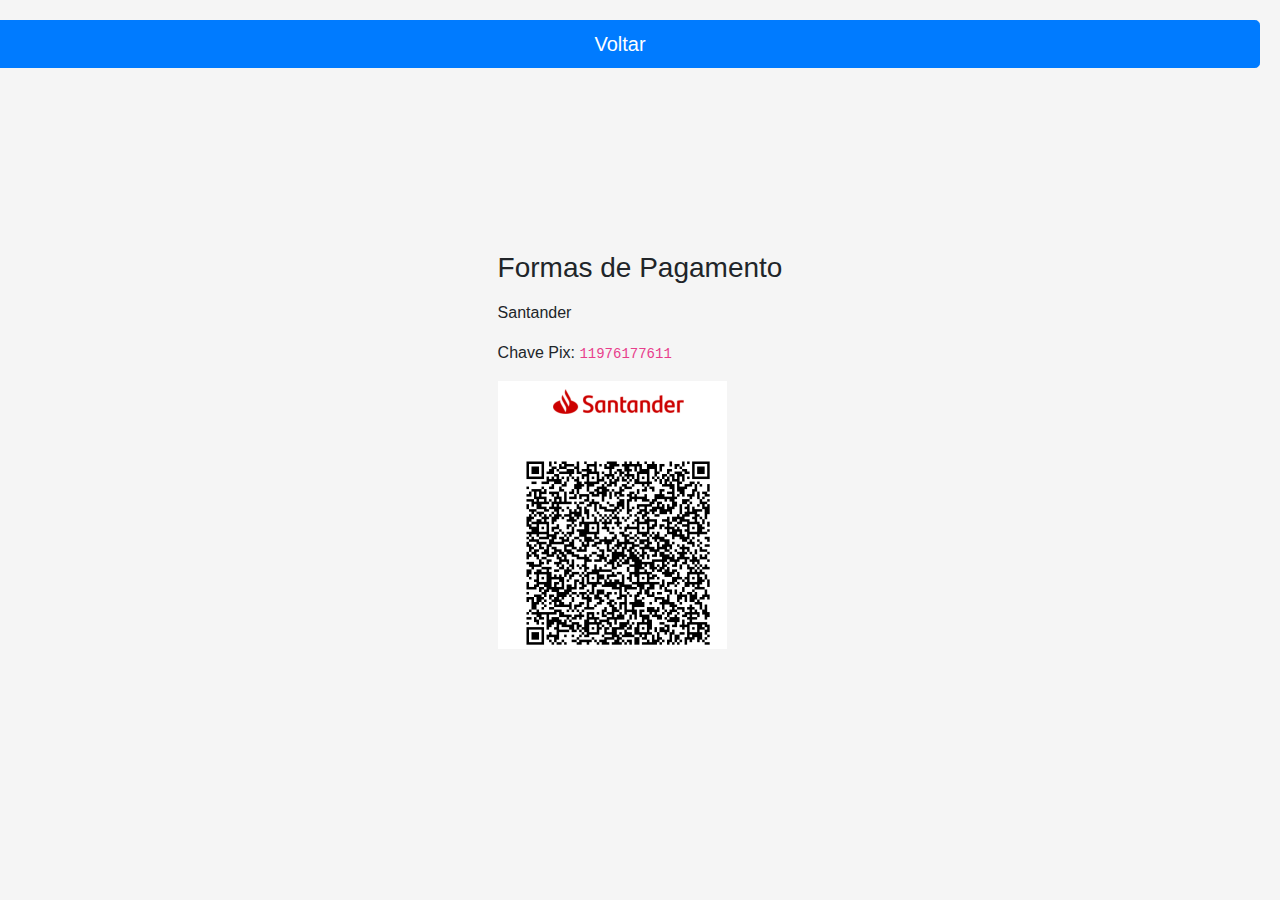
==== Chekout.html @ 1820d04c "upt8" ====
<!DOCTYPE html>
<html lang="en">
    <head>
        <meta charset="utf-8">
        <meta name="viewport" content="width=device-width, initial-scale=1, shrink-to-fit=no">
        <meta name="description" content="">
        <meta name="author" content="">
        <link rel="icon" href="../../../../favicon.ico">
    
        <title>Floating labels example for Bootstrap</title>
    
        <!-- Bootstrap core CSS -->
        <link href="./css/bootstrap.min.css" rel="stylesheet">
    
        <!-- Custom styles for this template -->
        <link href="floating-labels.css" rel="stylesheet">
      </head>
      
    <header class="headerButton">
        <a id="back-button" class="btn btn-lg btn-primary btn-block" href="index.html">Voltar</a>
    </header>

    <body>
    <div>
        <h1 class="h3 mb-3 font-weight-normal">Formas de Pagamento</h1>

        <p>Santander</p>
        <p>Chave Pix:  <code>11976177611</code></p>
        <img src="./img/santander.png" alt="qrcode">
    </div>
</body>
</html>
---- floating-labels.css ----
:root {
  --input-padding-x: .75rem;
  --input-padding-y: .75rem;
}

html,
body {
  height: 100%;
}

body {
  display: -ms-flexbox;
  display: -webkit-box;
  display: flex;
  -ms-flex-align: center;
  -ms-flex-pack: center;
  -webkit-box-align: center;
  align-items: center;
  -webkit-box-pack: center;
  justify-content: center;
  padding-top: 40px;
  padding-bottom: 40px;
  background-color: #f5f5f5;
}

.form-signin {
  width: 100%;
  max-width: 420px;
  padding: 15px;
  margin: 0 auto;
}

.form-label-group {
  position: relative;
  margin-bottom: 1rem;
}

.form-label-group > input,
.form-label-group > label {
  padding: var(--input-padding-y) var(--input-padding-x);
}

.form-label-group > label {
  position: absolute;
  top: 0;
  left: 0;
  display: block;
  width: 100%;
  margin-bottom: 0; /* Override default `<label>` margin */
  line-height: 1.5;
  color: #495057;
  border: 1px solid transparent;
  border-radius: .25rem;
  transition: all .1s ease-in-out;
}

.form-label-group input::-webkit-input-placeholder {
  color: transparent;
}

.form-label-group input:-ms-input-placeholder {
  color: transparent;
}

.form-label-group input::-ms-input-placeholder {
  color: transparent;
}

.form-label-group input::-moz-placeholder {
  color: transparent;
}

.form-label-group input::placeholder {
  color: transparent;
}

.form-label-group input:not(:placeholder-shown) {
  padding-top: calc(var(--input-padding-y) + var(--input-padding-y) * (2 / 3));
  padding-bottom: calc(var(--input-padding-y) / 3);
}

.form-label-group input:not(:placeholder-shown) ~ label {
  padding-top: calc(var(--input-padding-y) / 3);
  padding-bottom: calc(var(--input-padding-y) / 3);
  font-size: 12px;
  color: #777;
}

#back-button {
  position: absolute;
  top: 20px;
  right: 20px;
  z-index: 1000;
}
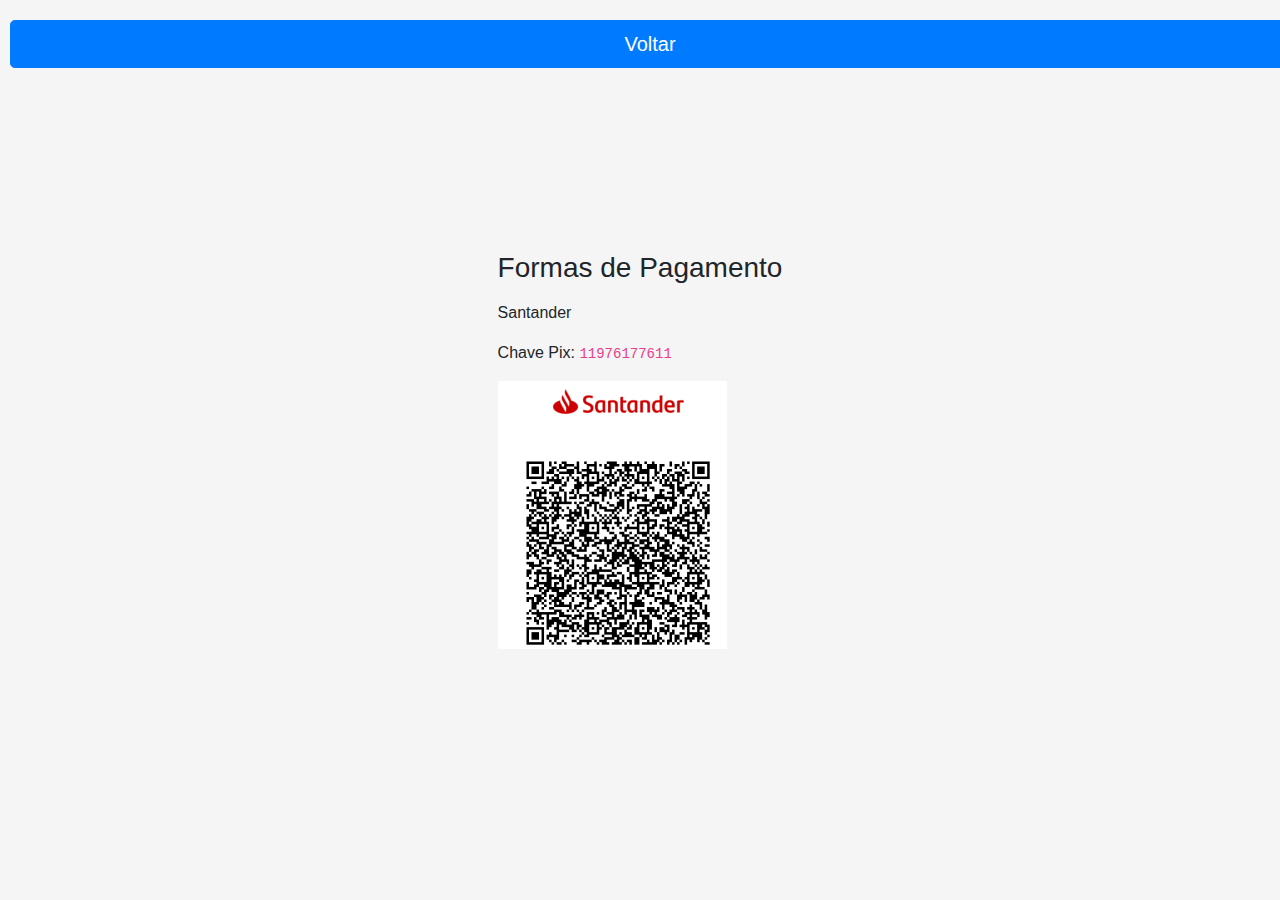
==== commit 66b0ae86: "Atualizando fotos da home" ====
--- a/Chekout.html
+++ b/Chekout.html
@@ -13,7 +13,7 @@
         <link href="./css/bootstrap.min.css" rel="stylesheet">
     
         <!-- Custom styles for this template -->
-        <link href="floating-labels.css" rel="stylesheet">
+        <link href="./css/floating-labels.css" rel="stylesheet">
       </head>
       
     <header class="headerButton">
--- a/css/floating-labels.css
+++ b/css/floating-labels.css
@@ -0,0 +1,225 @@
+:root {
+  --input-padding-x: .75rem;
+  --input-padding-y: .75rem;
+  --white: #fff;
+  --purple: #a729f5;
+
+
+  --bg-color: #f4f6fa;
+    --purple: #a729f5;
+    --primary-text-color: #313e51;
+    --secondary-text-color: #626c7f;
+    --button-bg: #fff;
+    --shadow: 8px 16px 40 px 8px rgba(143, 168, 193, 0.14);
+    --bg-html: #fff1e9;
+    --bg-css: #e0fdef;
+    --bg-javascript: #ebf9ff;
+    --bg-acessibilidade: #f6e7ff;
+    --white: #fff;
+    --bg-mobile: url(./assets/images/pattern-background-mobile-light.svg);
+    --bg-desktop: url(./assets/images/pattern-background-desktop-light.svg);
+}
+
+html,
+body {
+  height: 100%;
+}
+
+body {
+  display: -ms-flexbox;
+  display: -webkit-box;
+  display: flex;
+  -ms-flex-align: center;
+  -ms-flex-pack: center;
+  -webkit-box-align: center;
+  align-items: center;
+  -webkit-box-pack: center;
+  justify-content: center;
+  padding-top: 40px;
+  padding-bottom: 40px;
+  background-color: #f5f5f5;
+}
+
+body.escuro {
+  --bg-color: #313e51;
+  --primary-text-color: #fff;
+  --secondary-text-color: #abc1e1;
+  --button-bg: #3b4d66;
+  --shadow: 0px 16px 40px 0px rgba(49, 62, 81, 0.14);
+}
+
+.form-signin {
+  width: 100%;
+  max-width: 420px;
+  padding: 15px;
+  margin: 0 auto;
+}
+
+.form-label-group {
+  position: relative;
+  margin-bottom: 1rem;
+}
+
+.form-label-group > input,
+.form-label-group > label {
+  padding: var(--input-padding-y) var(--input-padding-x);
+}
+
+.form-label-group > label {
+  position: absolute;
+  top: 0;
+  left: 0;
+  display: block;
+  width: 100%;
+  margin-bottom: 0; 
+  line-height: 1.5;
+  color: #495057;
+  border: 1px solid transparent;
+  border-radius: .25rem;
+  transition: all .1s ease-in-out;
+}
+
+.form-label-group input::-webkit-input-placeholder {
+  color: transparent;
+}
+
+.form-label-group input:-ms-input-placeholder {
+  color: transparent;
+}
+
+.form-label-group input::-ms-input-placeholder {
+  color: transparent;
+}
+
+.form-label-group input::-moz-placeholder {
+  color: transparent;
+}
+
+.form-label-group input::placeholder {
+  color: transparent;
+}
+
+.form-label-group input:not(:placeholder-shown) {
+  padding-top: calc(var(--input-padding-y) + var(--input-padding-y) * (2 / 3));
+  padding-bottom: calc(var(--input-padding-y) / 3);
+}
+
+.form-label-group input:not(:placeholder-shown) ~ label {
+  padding-top: calc(var(--input-padding-y) / 3);
+  padding-bottom: calc(var(--input-padding-y) / 3);
+  font-size: 12px;
+  color: #777;
+}
+
+#back-button {
+  position: absolute;
+  top: 20px;
+  right: 20px;
+  left: 10px;
+  z-index: 1000;
+}
+
+.topPage {
+
+  position: absolute;
+  top: 70px;
+  right: -1px;
+  left: -450px;
+  z-index: 1000;
+}
+
+.theme-toggle {
+  padding: 8px 0;
+  display: flex;
+  align-items: center;
+  gap: 8px;
+}
+
+.theme-toggle img {
+  width: 16px;
+}
+
+.theme-toggle button {
+  height: 20px;
+  width: 32px;
+  background: var(--purple);
+  border: 0;
+  border-radius: 999px;
+  padding: 4px;
+  display: flex;
+  cursor: pointer;
+}
+
+.theme-toggle button div {
+  background: var(--white);
+  width: 12px;
+  height: 12px;
+  border-radius: 999px;
+}
+
+
+
+ /* Estilos Gerais */
+ body {
+  font-family: Arial, sans-serif;
+  margin: 0;
+  padding: 0;
+  transition: background-color 0.3s, color 0.3s;
+}
+
+/* Modo Claro */
+body.light-mode {
+  background-color: #ffffff;
+  color: #000000;
+}
+
+/* Modo Escuro */
+body.dark-mode {
+  background-color: #121212;
+  color: #ffffff;
+}
+
+/* Estilos do Botão de Alternância */
+.theme-toggle {
+  display: flex;
+  align-items: center;
+  gap: 10px;
+  position: fixed;
+  top: 20px;
+  right: 20px;
+  cursor: pointer;
+}
+
+.theme-toggle i {
+  font-size: 1.2rem;
+}
+
+.toggle-switch {
+  width: 50px;
+  height: 25px;
+  background-color: #ccc;
+  border-radius: 25px;
+  position: relative;
+  transition: background-color 0.3s;
+}
+
+.toggle-switch::before {
+  content: "";
+  width: 20px;
+  height: 20px;
+  background-color: #ffffff;
+  border-radius: 50%;
+  position: absolute;
+  top: 50%;
+  left: 5px;
+  transform: translateY(-50%);
+  transition: left 0.3s;
+}
+
+.toggle-switch.active {
+  background-color: #8e44ad;
+}
+
+.toggle-switch.active::before {
+  left: 25px;
+}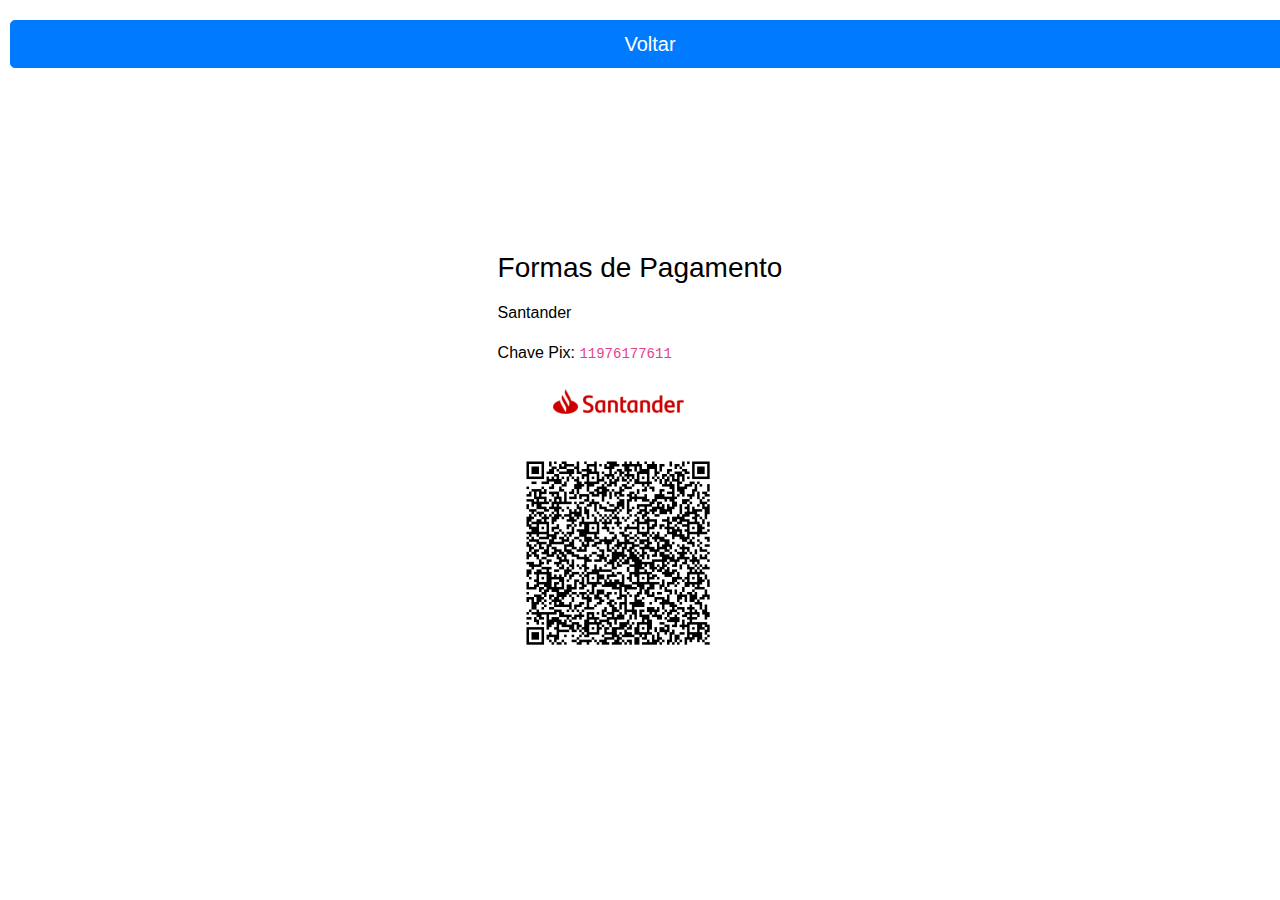
==== commit f57c3c58: "Tema dark em todas as paginas" ====
--- a/Chekout.html
+++ b/Chekout.html
@@ -9,13 +9,12 @@
     
         <title>Floating labels example for Bootstrap</title>
     
-        <!-- Bootstrap core CSS -->
+   
         <link href="./css/bootstrap.min.css" rel="stylesheet">
-    
-        <!-- Custom styles for this template -->
         <link href="./css/floating-labels.css" rel="stylesheet">
       </head>
-      
+
+ 
     <header class="headerButton">
         <a id="back-button" class="btn btn-lg btn-primary btn-block" href="index.html">Voltar</a>
     </header>
@@ -29,4 +28,13 @@
         <img src="./img/santander.png" alt="qrcode">
     </div>
 </body>
-</html>+</html>
+
+<script>
+    const currentTheme = localStorage.getItem('theme') || 'light-mode';
+    document.body.classList.add(currentTheme);
+</script>
+
+
+<link rel="javascript" href="./js/script.js">
+<script src="./js/script.js"></script>